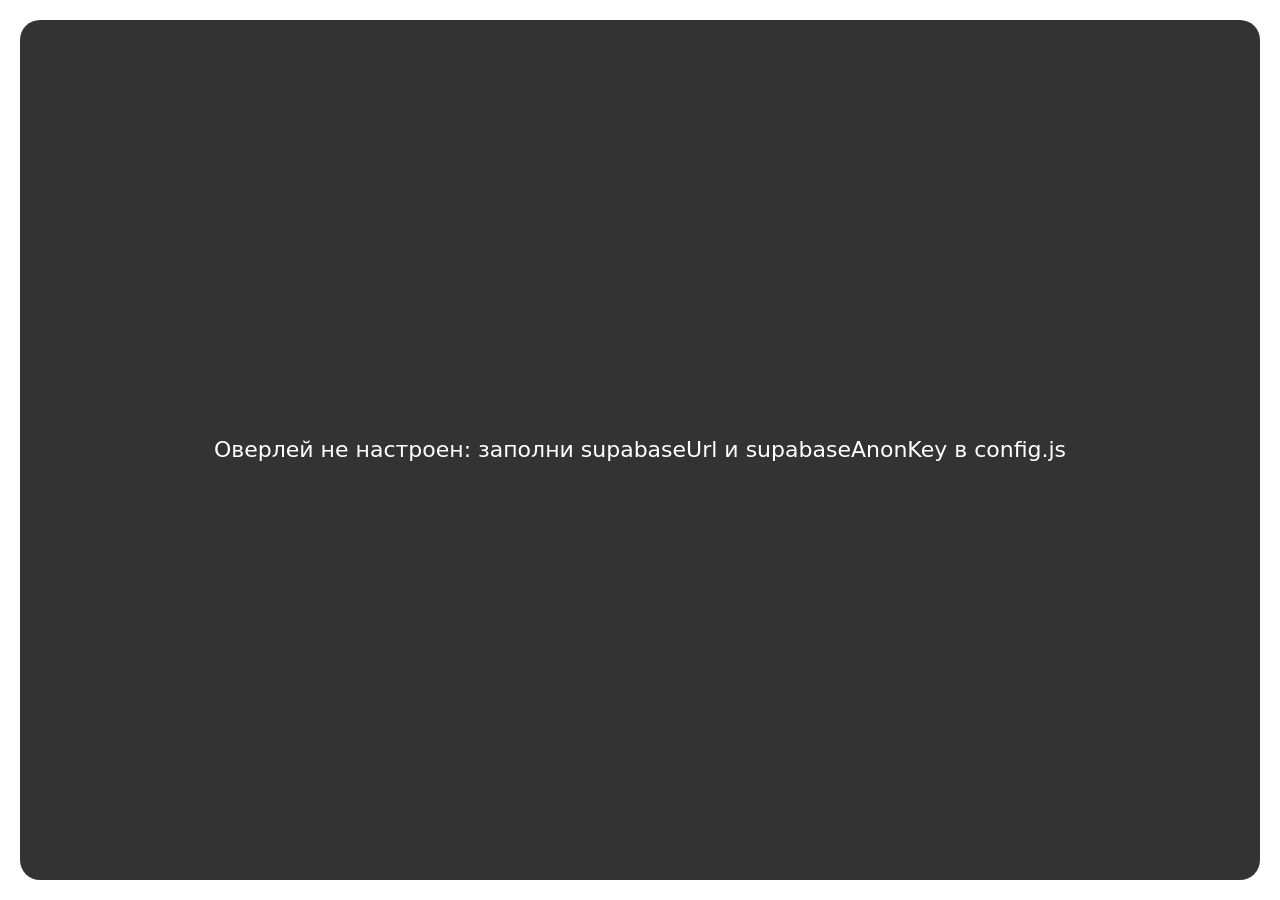
==== overlay.html @ 8b2fa746 "Сервер на Supabase: награда за баллы, розыгрыш на сервере, оверлей OBS - схема базы и функции open_p" ====
<!doctype html>
<html lang="ru">
<head>
<meta charset="utf-8">
<meta name="viewport" content="width=device-width,initial-scale=1">
<title>Звёздный пак — оверлей</title>
<style>
/* Прозрачный оверлей для OBS: «Источник браузера», 1920×1080. Показывает выпадения карточек на стриме. */
:root{--tx:#e8f3ea;--soft:#c3d8ca}
html,body{margin:0;background:transparent;overflow:hidden;font:16px/1.4 system-ui,-apple-system,"Segoe UI",Roboto,sans-serif;color:var(--tx)}
.r-common{--rc:#9CA3AF}.r-rare{--rc:#3B82F6}.r-epic{--rc:#A855F7}.r-legendary{--rc:#F59E0B}
.stage{position:fixed;left:50%;bottom:7vh;translate:-50% 0;display:flex;flex-direction:column;align-items:center;gap:14px}
.alert{display:flex;align-items:center;gap:22px;padding:14px 34px 14px 14px;border-radius:999px;background:#0f1a14ee;
  border:2px solid var(--rc);box-shadow:0 0 50px -6px var(--rc),0 20px 50px #000a;transform:translateY(160%) scale(.9);opacity:0;
  transition:transform .6s cubic-bezier(.3,1.4,.5,1),opacity .4s}
.alert.on{transform:none;opacity:1}
.pic{position:relative;width:118px;height:165px;border-radius:14px;overflow:hidden;flex:none;box-shadow:0 0 0 3px #0f1a14,0 0 0 6px var(--rc),0 0 40px -4px var(--rc)}
.pic img{width:100%;height:100%;object-fit:cover;object-position:50% 25%;display:block}
.alert.foil .pic::after{content:"";position:absolute;inset:0;mix-blend-mode:color-dodge;opacity:.55;
  background:linear-gradient(115deg,transparent 20%,#5fd68acc 36%,#d9ef6bcc 46%,#ffb35caa 56%,transparent 72%);background-size:250% 250%;animation:sheen 1.8s linear infinite alternate}
@keyframes sheen{from{background-position:0 0}to{background-position:100% 100%}}
.t1{font-size:26px;color:var(--soft)}
.t1 b{color:var(--tx)}
.t2{font-size:40px;font-weight:800;color:var(--rc);text-shadow:0 0 24px var(--rc);line-height:1.15}
.tag{display:inline-block;margin-left:10px;font-size:18px;font-weight:800;color:#0b0b10;padding:2px 12px;border-radius:99px;background:linear-gradient(90deg,#5fd68a,#d9ef6b);vertical-align:middle}
.queue{font-size:15px;color:var(--soft);opacity:.8}
.cfg{position:fixed;inset:20px;display:grid;place-items:center;text-align:center;color:#fff;background:#000c;border-radius:20px;font-size:22px;padding:30px}
.cfg[hidden]{display:none}
</style>
</head>
<body>
<div class="stage"><div class="alert" id="alert"><div class="pic"><img id="img" alt=""></div><div><div class="t1" id="t1"></div><div class="t2" id="t2"></div></div></div><div class="queue" id="queue"></div></div>
<div class="cfg" id="cfg" hidden>Оверлей не настроен: заполни supabaseUrl и supabaseAnonKey в config.js</div>
<script src="config.js"></script>
<script>
const C = window.ZVEZDNY_CONFIG || {};
const URL_ = String(C.supabaseUrl || '').replace(/\/$/, ''), KEY = C.supabaseAnonKey || '';
const LABEL = {common: 'Обычная', rare: 'Редкая', epic: 'Эпическая', legendary: 'ЛЕГЕНДАРНАЯ'};
const HOLD = {common: 5000, rare: 6000, epic: 7500, legendary: 9500}; // чем реже, тем дольше на экране
const q = new URLSearchParams(location.search);
const MIN = q.get('min') || 'common'; // ?min=rare — показывать только от редкой и выше
const ORDER = ['common', 'rare', 'epic', 'legendary'];
const H = () => { const h = {apikey: KEY}; if (KEY.startsWith('eyJ')) h.Authorization = 'Bearer ' + KEY; return h; };
const $ = id => document.getElementById(id);
let cards = {}, last = 0, queue = [], busy = false;

async function rest(p){ const r = await fetch(`${URL_}/rest/v1/${p}`, {headers: H()}); if (!r.ok) throw 0; return r.json(); }
async function loadCards(){ (await rest('cards?select=id,name,rarity,img')).forEach(c => cards[c.id] = c); }
function chime(r){
  if (q.get('sound') === '0') return;
  try {
    const ac = chime.ac = chime.ac || new AudioContext(), now = ac.currentTime;
    const notes = {common: [523], rare: [523, 659], epic: [523, 659, 784], legendary: [523, 659, 784, 1046]}[r];
    notes.forEach((f, i) => { const o = ac.createOscillator(), g = ac.createGain(); o.type = 'triangle'; o.frequency.value = f;
      g.gain.setValueAtTime(0, now + i * .12); g.gain.linearRampToValueAtTime(.08, now + i * .12 + .02); g.gain.exponentialRampToValueAtTime(.0001, now + i * .12 + .5);
      o.connect(g).connect(ac.destination); o.start(now + i * .12); o.stop(now + i * .12 + .55); });
  } catch(e){}
}
function next(){
  if (busy || !queue.length){ $('queue').textContent = queue.length ? `ещё ${queue.length}` : ''; return; }
  busy = true;
  const p = queue.shift(), c = cards[p.card_id] || {name: 'Карточка', rarity: p.rarity, img: ''};
  const a = $('alert'), r = c.rarity || p.rarity;
  a.className = `alert r-${r}${p.foil ? ' foil' : ''}`;
  $('img').src = c.img;
  $('t1').innerHTML = `<b>${String(p.name || p.login).replace(/[<>&"]/g, '')}</b> открыл(а) звёздный пак`;
  $('t2').innerHTML = `${LABEL[r]}: ${String(c.name).replace(/[<>&"]/g, '')}${p.foil ? '<span class="tag">HOLO</span>' : ''}`;
  $('queue').textContent = queue.length ? `ещё ${queue.length}` : '';
  requestAnimationFrame(() => requestAnimationFrame(() => a.classList.add('on')));
  chime(r);
  setTimeout(() => { a.classList.remove('on'); setTimeout(() => { busy = false; next(); }, 700); }, HOLD[r] || 5000);
}
async function poll(){
  try {
    const rows = await rest(`pulls?select=id,login,name,card_id,rarity,foil&id=gt.${last}&order=id.asc&limit=30`);
    for (const p of rows){
      last = Math.max(last, p.id);
      if (!cards[p.card_id]) await loadCards().catch(() => {});
      if (ORDER.indexOf(p.rarity) >= ORDER.indexOf(MIN)) queue.push(p);
    }
    next();
  } catch(e){}
}
(async () => {
  if (!URL_ || !KEY){ $('cfg').hidden = false; return; }
  try { await loadCards(); const top = await rest('pulls?select=id&order=id.desc&limit=1'); last = top[0] ? top[0].id : 0; } catch(e){}
  if (q.get('test') === '1'){ const ids = Object.keys(cards); const c = cards[ids[ids.length - 1]]; if (c){ queue.push({login: 'test', name: 'Тест', card_id: c.id, rarity: c.rarity, foil: true}); next(); } }
  setInterval(poll, 2000);
})();
</script>
</body>
</html>
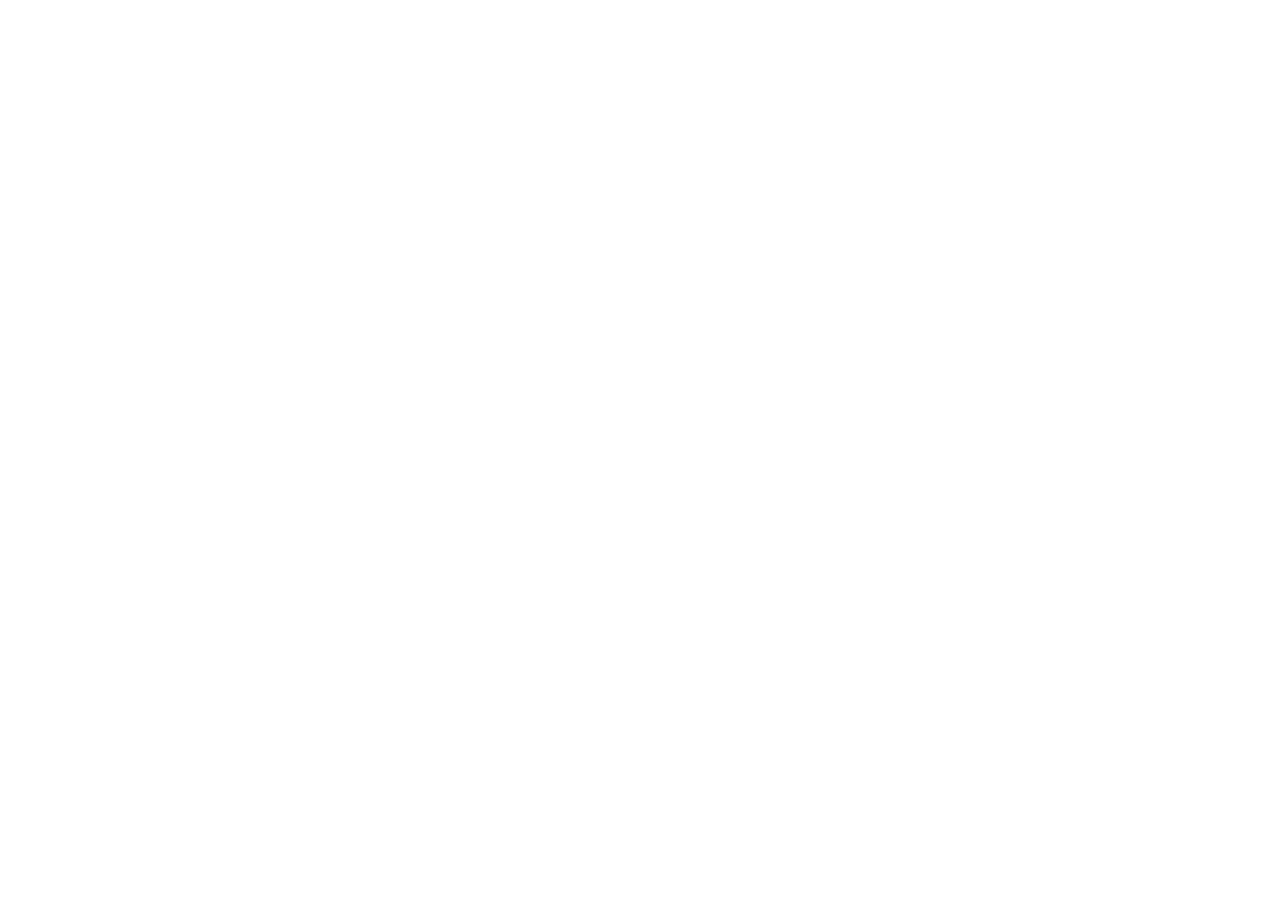
==== commit 86970084: "Вход и награды через чат Twitch, без приложения Twitch - вход зрителя кодом в чате канала (таблицы l" ====
--- a/overlay.html
+++ b/overlay.html
@@ -26,10 +26,15 @@
 .queue{font-size:15px;color:var(--soft);opacity:.8}
 .cfg{position:fixed;inset:20px;display:grid;place-items:center;text-align:center;color:#fff;background:#000c;border-radius:20px;font-size:22px;padding:30px}
 .cfg[hidden]{display:none}
+.bstat{position:fixed;left:12px;top:12px;font-size:14px;padding:6px 12px;border-radius:99px;background:#000b;color:#fff;display:flex;gap:8px;align-items:center}
+.bstat[hidden]{display:none}
+.bstat i{width:10px;height:10px;border-radius:50%;background:#ffb35c}
+.bstat.ok i{background:#5fd68a;box-shadow:0 0 10px #5fd68a}
 </style>
 </head>
 <body>
 <div class="stage"><div class="alert" id="alert"><div class="pic"><img id="img" alt=""></div><div><div class="t1" id="t1"></div><div class="t2" id="t2"></div></div></div><div class="queue" id="queue"></div></div>
+<div class="bstat" id="bstat" hidden><i></i><span id="bstatTxt">мост: подключаюсь…</span></div>
 <div class="cfg" id="cfg" hidden>Оверлей не настроен: заполни supabaseUrl и supabaseAnonKey в config.js</div>
 <script src="config.js"></script>
 <script>
@@ -86,7 +91,55 @@
   try { await loadCards(); const top = await rest('pulls?select=id&order=id.desc&limit=1'); last = top[0] ? top[0].id : 0; } catch(e){}
   if (q.get('test') === '1'){ const ids = Object.keys(cards); const c = cards[ids[ids.length - 1]]; if (c){ queue.push({login: 'test', name: 'Тест', card_id: c.id, rarity: c.rarity, foil: true}); next(); } }
   setInterval(poll, 2000);
+  if (q.get('key')) startBridge(q.get('key'));
 })();
+
+/* ---------- мост чата: анонимно читаем чат канала и пересылаем коды входа и покупки награды ---------- */
+function startBridge(key){
+  const channel = String(q.get('channel') || C.channel || '').toLowerCase().replace(/^#/, '');
+  const st = $('bstat'), stTxt = $('bstatTxt');
+  if (q.get('status') === '1') st.hidden = false;
+  const say = (ok, txt) => { st.classList.toggle('ok', ok); stTxt.textContent = txt; };
+  if (!channel){ say(false, 'мост: не указан канал (channel в config.js)'); st.hidden = false; return; }
+  let ws, backoff = 1000, queue = [], sent = 0, packs = 0, logins = 0, keyBad = false;
+  const tags = raw => { const o = {}; raw.split(';').forEach(kv => { const i = kv.indexOf('='); o[kv.slice(0, i)] = kv.slice(i + 1).replace(/\\s/g, ' ').replace(/\\:/g, ';').replace(/\\\\/g, '\\'); }); return o; };
+  function onLine(line){
+    if (line.startsWith('PING')) return ws.send('PONG :tmi.twitch.tv');
+    const m = /^@(\S+) :([^!]+)!\S+ PRIVMSG #\S+ :(.*)$/.exec(line);
+    if (!m) return;
+    const tg = tags(m[1]), login = m[2], text = m[3];
+    const base = {user_id: tg['user-id'], login, name: tg['display-name'] || login, text: text.slice(0, 200), msg_id: tg['id']};
+    if (tg['custom-reward-id']) queue.push({...base, kind: 'reward', reward_id: tg['custom-reward-id']});
+    else if (/\d{4}/.test(text) && text.length <= 40) queue.push({...base, kind: 'msg'});
+  }
+  function connect(){
+    ws = new WebSocket('wss://irc-ws.chat.twitch.tv:443');
+    ws.onopen = () => {
+      ws.send('CAP REQ :twitch.tv/tags twitch.tv/commands');
+      ws.send('PASS SCHMOOPIIE');
+      ws.send('NICK justinfan' + Math.floor(10000 + Math.random() * 80000)); // анонимный читатель, вход не нужен
+      ws.send('JOIN #' + channel);
+      backoff = 1000; say(!keyBad, keyBad ? 'мост: неверный ключ' : `мост: слушаю #${channel}`);
+    };
+    ws.onmessage = e => String(e.data).split('\r\n').filter(Boolean).forEach(onLine);
+    ws.onclose = () => { say(false, 'мост: переподключаюсь…'); setTimeout(connect, backoff); backoff = Math.min(backoff * 2, 30000); };
+  }
+  async function flush(force){
+    if (keyBad || (!queue.length && !force)) return;
+    const events = queue.splice(0, 50);
+    try {
+      const r = await fetch(`${URL_}/functions/v1/bridge`, {method: 'POST', headers: {...H(), 'Content-Type': 'application/json', 'x-bridge-key': key}, body: JSON.stringify({events})});
+      if (r.status === 403){ keyBad = true; say(false, 'мост: неверный ключ стримера'); st.hidden = false; return; }
+      const d = await r.json();
+      sent += events.length; packs += d.packs || 0; logins += d.logins || 0;
+      if (d.bound) say(true, 'мост: награда привязана!');
+      else say(true, `мост: #${channel} · входов ${logins} · пакетиков ${packs}`);
+    } catch(e){ queue.unshift(...events); say(false, 'мост: нет связи с сервером'); }
+  }
+  connect();
+  setInterval(() => flush(false), 1500);
+  flush(true); setInterval(() => flush(true), 60000); // «я на связи» для сайта
+}
 </script>
 </body>
 </html>
